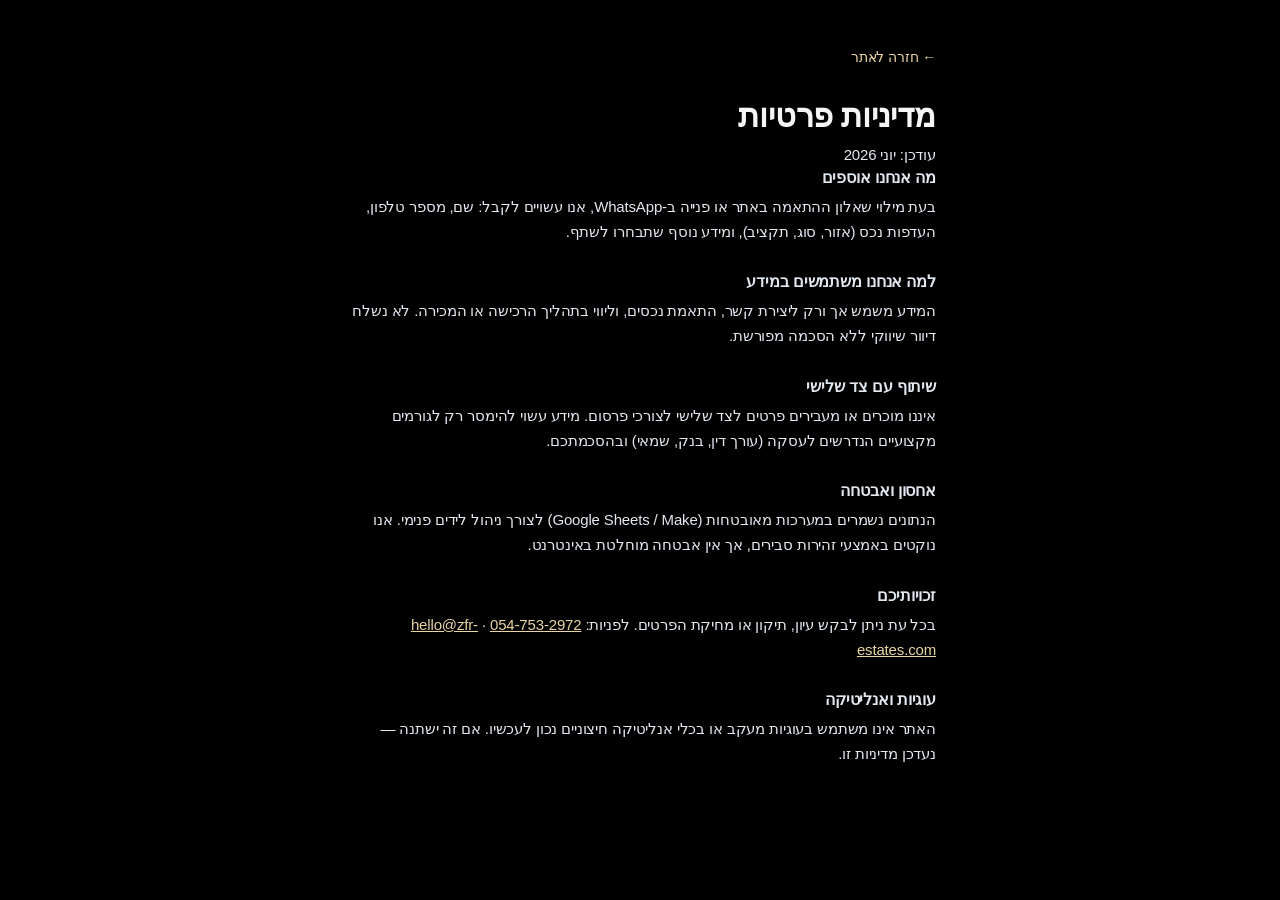
==== privacy.html @ 0655a25c "Polish ZFR site for client handoff: merge sections, SEO, chat avatar. Consolidate about/values into " ====
<!DOCTYPE html>
<html lang="he" dir="rtl">
<head>
  <meta charset="UTF-8" />
  <meta name="viewport" content="width=device-width, initial-scale=1.0" />
  <meta name="robots" content="noindex" />
  <title>מדיניות פרטיות | ZFR Estates</title>
  <link rel="icon" href="favicon.svg" type="image/svg+xml" />
  <link rel="stylesheet" href="css/zfr.css?v=20260603" />
</head>
<body class="legal-page">
  <div class="legal-wrap">
    <a href="index.html" class="legal-back">← חזרה לאתר</a>
    <h1>מדיניות פרטיות</h1>
    <p class="legal-updated">עודכן: יוני 2026</p>

    <section>
      <h2>מה אנחנו אוספים</h2>
      <p>
        בעת מילוי שאלון ההתאמה באתר או פנייה ב-WhatsApp, אנו עשויים לקבל: שם, מספר טלפון,
        העדפות נכס (אזור, סוג, תקציב), ומידע נוסף שתבחרו לשתף.
      </p>
    </section>

    <section>
      <h2>למה אנחנו משתמשים במידע</h2>
      <p>
        המידע משמש אך ורק ליצירת קשר, התאמת נכסים, וליווי בתהליך הרכישה או המכירה.
        לא נשלח דיוור שיווקי ללא הסכמה מפורשת.
      </p>
    </section>

    <section>
      <h2>שיתוף עם צד שלישי</h2>
      <p>
        איננו מוכרים או מעבירים פרטים לצד שלישי לצורכי פרסום. מידע עשוי להימסר רק לגורמים
        מקצועיים הנדרשים לעסקה (עורך דין, בנק, שמאי) ובהסכמתכם.
      </p>
    </section>

    <section>
      <h2>אחסון ואבטחה</h2>
      <p>
        הנתונים נשמרים במערכות מאובטחות (Google Sheets / Make) לצורך ניהול לידים פנימי.
        אנו נוקטים באמצעי זהירות סבירים, אך אין אבטחה מוחלטת באינטרנט.
      </p>
    </section>

    <section>
      <h2>זכויותיכם</h2>
      <p>
        בכל עת ניתן לבקש עיון, תיקון או מחיקת הפרטים. לפניות:
        <a href="tel:+972547532972">054-753-2972</a> ·
        <a href="mailto:hello@zfr-estates.com">hello@zfr-estates.com</a>
      </p>
    </section>

    <section>
      <h2>עוגיות ואנליטיקה</h2>
      <p>
        האתר אינו משתמש בעוגיות מעקב או בכלי אנליטיקה חיצוניים נכון לעכשיו.
        אם זה ישתנה — נעדכן מדיניות זו.
      </p>
    </section>
  </div>
</body>
</html>
---- css/zfr.css ----
:root {
      --obsidian: #000000;
      --obsidian-mid: #0a0a0a;
      --charcoal: #1c1c1e;
      --charcoal-mid: #2c2c2e;
      --charcoal-light: #3a3a3c;
      --white: #f5f5f7;
      --white-muted: #cbd5e1;
      --white-soft: #e2e8f0;
      --text-silver: #e2e8f0;
      --text-silver-muted: #cbd5e1;
      --gold: #d4af37;
      --gold-light: #c5a059;
      --gold-bright: #f3e5ab;
      --gold-shine: #e8d5a3;
      --gold-dim: rgba(212, 175, 55, 0.28);
      --gold-glow: rgba(214, 175, 55, 0.15);
      --hover-glow: 0 0 16px rgba(214, 175, 55, 0.22), 0 6px 20px rgba(0, 0, 0, 0.2);
      --chat-btn-hover-glow: 0 0 18px rgba(214, 175, 55, 0.42), 0 4px 14px rgba(214, 175, 55, 0.28);
      --chat-accent: rgba(212, 175, 55, 0.55);
      --gradient-gold: linear-gradient(135deg, #c5a059 0%, #f3e5ab 50%, #d4af37 100%);
      --gradient-gold-hover: linear-gradient(135deg, #d4af37 0%, #f3e5ab 45%, #c5a059 100%);
      --glass: rgba(255, 255, 255, 0.07);
      --glass-strong: rgba(28, 28, 30, 0.68);
      --glass-border: rgba(255, 255, 255, 0.14);
      --shadow: 0 32px 64px rgba(0, 0, 0, 0.45), 0 0 0 0.5px rgba(255, 255, 255, 0.08) inset;
      --shadow-soft: 0 8px 32px rgba(0, 0, 0, 0.28);
      --radius-xl: 28px;
      --radius-lg: 22px;
      --radius-md: 16px;
      --radius-sm: 14px;
      --ease-apple: cubic-bezier(0.25, 0.1, 0.25, 1);
      --ease-spring: cubic-bezier(0.34, 1.45, 0.64, 1);
      --font-ui: -apple-system, BlinkMacSystemFont, "SF Pro Text", "SF Pro Display", "Helvetica Neue", Arial, sans-serif;
      --font-display: -apple-system, BlinkMacSystemFont, "SF Pro Display", "Helvetica Neue", Arial, sans-serif;
      --font-brand: "Cormorant Garamond", "Times New Roman", Georgia, serif;
    }

    *,
    *::before,
    *::after {
      box-sizing: border-box;
    }

    html {
      -webkit-text-size-adjust: 100%;
      -webkit-font-smoothing: antialiased;
      -moz-osx-font-smoothing: grayscale;
      scroll-behavior: smooth;
    }

    body {
      margin: 0;
      min-height: 100dvh;
      font-family: var(--font-ui);
      font-weight: 400;
      color: var(--white);
      background: var(--obsidian);
      overflow-x: hidden;
      letter-spacing: -0.01em;
    }

    ::selection {
      background: rgba(212, 175, 55, 0.35);
      color: var(--white);
    }

    .bg-canvas {
      position: fixed;
      inset: 0;
      z-index: 0;
      overflow: hidden;
      pointer-events: none;
      background: var(--obsidian);
    }

    .bg-motion {
      position: absolute;
      inset: 0;
      overflow: hidden;
    }

    .bg-motion-video,
    .bg-motion-image {
      position: absolute;
      top: 50%;
      left: 50%;
      width: 100%;
      height: 100%;
      min-width: 100%;
      min-height: 100%;
      display: block;
      object-fit: cover;
      object-position: center center;
      transform: translate(-50%, -50%) scale(1.06);
      transform-origin: center center;
      will-change: transform;
    }

    .bg-motion-video {
      z-index: 1;
    }

    .bg-motion-image {
      z-index: 0;
    }

    .bg-motion:has(.bg-motion-video) .bg-motion-image {
      opacity: 0;
    }

    .bg-obsidian-wash {
      position: absolute;
      inset: 0;
      z-index: 2;
      background: linear-gradient(
        165deg,
        rgba(5, 5, 8, 0.45) 0%,
        rgba(8, 8, 12, 0.25) 50%,
        rgba(2, 2, 4, 0.5) 100%
      );
      pointer-events: none;
    }

    .bg-glow-pulse {
      position: absolute;
      inset: 0;
      z-index: 2;
      pointer-events: none;
      opacity: 0.38;
      background:
        radial-gradient(ellipse 28% 22% at 32% 58%, rgba(255, 196, 120, 0.14), transparent 70%),
        radial-gradient(ellipse 24% 20% at 62% 52%, rgba(255, 180, 90, 0.12), transparent 68%),
        radial-gradient(ellipse 20% 18% at 48% 64%, rgba(212, 175, 55, 0.1), transparent 65%);
    }


    .bg-overlay {
      position: absolute;
      inset: 0;
      z-index: 2;
      background: rgba(0, 0, 0, 0.62);
    }

    .bg-overlay-warm {
      position: absolute;
      inset: 0;
      z-index: 2;
      background: radial-gradient(
        ellipse 70% 50% at 50% 58%,
        rgba(212, 175, 55, 0.12) 0%,
        transparent 62%
      );
      pointer-events: none;
    }

    .bg-grain {
      position: absolute;
      inset: 0;
      z-index: 3;
      opacity: 0.03;
      background-image: url("data:image/svg+xml,%3Csvg viewBox='0 0 256 256' xmlns='http://www.w3.org/2000/svg'%3E%3Cfilter id='n'%3E%3CfeTurbulence type='fractalNoise' baseFrequency='0.85' numOctaves='4' stitchTiles='stitch'/%3E%3C/filter%3E%3Crect width='100%25' height='100%25' filter='url(%23n)'/%3E%3C/svg%3E");
      pointer-events: none;
    }

    .page {
      min-height: 100dvh;
      display: flex;
      flex-direction: column;
      position: relative;
      z-index: 1;
      isolation: isolate;
      animation: pageIn 1s var(--ease-apple) both;
    }

    @keyframes pageIn {
      from {
        opacity: 0;
        transform: translateY(12px);
      }
      to {
        opacity: 1;
        transform: translateY(0);
      }
    }

    header {
      position: sticky;
      top: 0;
      z-index: 100;
      width: 100%;
      margin: 0;
      min-height: 4.5rem;
      padding-block: clamp(0.85rem, 3vw, 1.25rem);
      padding-inline: clamp(4.25rem, 12vw, 8.5rem);
      display: flex;
      align-items: center;
      justify-content: center;
      background: transparent;
      transition: background 0.4s var(--ease-apple), box-shadow 0.4s var(--ease-apple),
        backdrop-filter 0.4s var(--ease-apple);
    }

    header.is-scrolled {
      background: rgba(10, 10, 12, 0.72);
      backdrop-filter: blur(24px) saturate(160%);
      -webkit-backdrop-filter: blur(24px) saturate(160%);
      box-shadow: 0 8px 32px rgba(0, 0, 0, 0.35);
    }

    .brand-mark-link {
      position: absolute;
      left: clamp(0.75rem, 2.5vw, 1.5rem);
      top: 50%;
      transform: translateY(-50%);
      z-index: 2;
      display: flex;
      text-decoration: none;
      color: inherit;
      transition: opacity 0.35s var(--ease-apple), transform 0.35s var(--ease-apple);
    }

    .brand-mark-link:hover {
      opacity: 0.92;
      transform: translateY(-50%) scale(1.03);
    }

    .brand-mark-link:focus-visible {
      outline: 2px solid var(--gold);
      outline-offset: 4px;
      border-radius: 14px;
    }

    .brand-wordmark-link {
      position: absolute;
      right: clamp(0.75rem, 2.5vw, 1.5rem);
      top: 50%;
      transform: translateY(-50%);
      z-index: 2;
      text-decoration: none;
      color: inherit;
      transition: opacity 0.35s var(--ease-apple), transform 0.35s var(--ease-apple);
    }

    .brand-wordmark-link:hover {
      opacity: 0.94;
      transform: translateY(-50%) scale(1.02);
    }

    .brand-wordmark-link:focus-visible {
      outline: 2px solid var(--gold);
      outline-offset: 4px;
      border-radius: 12px;
    }

    .brand-logo {
      display: block;
      height: clamp(2.85rem, 7vw, 3.85rem);
      width: auto;
      max-width: clamp(5.5rem, 15vw, 7.25rem);
      object-fit: contain;
      filter: drop-shadow(0 2px 16px rgba(212, 175, 55, 0.28));
    }

    .brand-mark {
      flex-shrink: 0;
      width: clamp(2.5rem, 6.5vw, 3rem);
      height: clamp(2.5rem, 6.5vw, 3rem);
      filter: drop-shadow(0 3px 12px rgba(212, 175, 55, 0.28));
    }

    .brand-mark img {
      display: block;
      width: 100%;
      height: 100%;
      object-fit: contain;
    }

    .brand-wordmark {
      display: flex;
      flex-direction: column;
      align-items: center;
      gap: 0.35rem;
      line-height: 1;
      text-align: center;
    }

    .brand-name {
      font-family: var(--font-brand);
      font-size: clamp(2.15rem, 5.8vw, 2.95rem);
      font-weight: 600;
      letter-spacing: 0.14em;
      padding-left: 0.14em;
      color: #ffffff;
      text-shadow: 0 2px 24px rgba(0, 0, 0, 0.45);
    }

    .brand-rule {
      display: block;
      width: min(100%, 5.5rem);
      height: 1px;
      background: linear-gradient(
        90deg,
        var(--gold) 0%,
        var(--gold-bright) 45%,
        rgba(212, 175, 55, 0.15) 100%
      );
      box-shadow: 0 0 12px rgba(212, 175, 55, 0.35);
    }

    .brand-tag {
      font-family: var(--font-ui);
      font-size: clamp(0.58rem, 1.4vw, 0.65rem);
      font-weight: 500;
      letter-spacing: 0.38em;
      padding-left: 0.38em;
      text-transform: uppercase;
      color: var(--gold);
    }

    .header-inner {
      flex: 0 1 auto;
      min-width: 0;
      display: flex;
      align-items: center;
      justify-content: flex-start;
      padding: 0.55rem 0.85rem;
      border-radius: 999px;
      background: var(--glass-strong);
      border: 0.5px solid rgba(255, 255, 255, 0.12);
      backdrop-filter: blur(40px) saturate(180%);
      -webkit-backdrop-filter: blur(40px) saturate(180%);
      box-shadow: var(--shadow-soft);
    }

    nav {
      display: flex;
      flex-wrap: wrap;
      gap: clamp(0.35rem, 2vw, 0.5rem);
      align-items: center;
      justify-content: center;
    }

    nav a {
      display: inline-flex;
      align-items: center;
      justify-content: center;
      color: var(--white-muted);
      text-decoration: none;
      font-size: 0.8125rem;
      font-weight: 400;
      letter-spacing: -0.01em;
      padding: 0.45rem 0.85rem;
      border-radius: 999px;
      border: none;
      background: transparent;
      box-shadow: none;
      cursor: pointer;
      transition: transform 0.35s var(--ease-apple), box-shadow 0.35s var(--ease-apple),
        background 0.35s var(--ease-apple), color 0.35s var(--ease-apple);
    }

    nav a:not(.nav-cta):hover {
      color: var(--white);
      background: rgba(255, 255, 255, 0.08);
    }

    nav a.nav-cta {
      padding: 0.5rem 1.15rem;
      font-weight: 500;
      letter-spacing: -0.02em;
      background: var(--white);
      color: #000;
      border: none;
    }

    nav a:focus-visible,
    .footer-links a:focus-visible {
      outline: 2px solid var(--gold);
      outline-offset: 3px;
      border-radius: 999px;
    }

    @media (max-width: 640px) {
      header {
        gap: 0.75rem;
        padding-inline: clamp(3.5rem, 16vw, 5rem);
      }

      .brand-name {
        letter-spacing: 0.1em;
        padding-left: 0.1em;
      }

      .brand-tag {
        letter-spacing: 0.26em;
        padding-left: 0.26em;
      }

      .brand-rule {
        max-width: 4.25rem;
      }

      nav a:not(.nav-cta):not(.nav-keep-mobile) {
        display: none;
      }
    }

    main {
      flex: 1;
      display: flex;
      flex-direction: column;
      width: 100%;
    }

    .hero-section {
      min-height: calc(100dvh - 4.5rem);
      display: grid;
      grid-template-columns: 1fr minmax(min(100%, 420px), 480px);
      align-items: center;
      justify-content: center;
      max-width: 1200px;
      margin-inline: auto;
      padding: clamp(1.5rem, 5vw, 3.5rem) clamp(1.25rem, 4vw, 2.5rem);
      gap: clamp(2rem, 5vw, 4rem);
      scroll-margin-top: 5rem;
    }

    .site-section {
      position: relative;
      z-index: 1;
      flex-shrink: 0;
      padding: clamp(4rem, 9vw, 6.5rem) clamp(1.25rem, 4vw, 2.5rem);
      scroll-margin-top: 5.5rem;
    }

    .site-section-inner {
      max-width: 1100px;
      margin: 0 auto;
      display: flex;
      flex-direction: column;
      align-items: stretch;
      width: 100%;
    }

    /* כרטיסי מידע — עמודה במובייל, רשת במסכים רחבים */
    .pillars,
    .property-grid,
    .service-list {
      display: flex;
      flex-direction: column;
      gap: 1rem;
      width: 100%;
      margin: 0;
      padding: 0;
      list-style: none;
    }

    .pillar,
    .property-card,
    .service-item {
      position: static;
      display: flex;
      flex-direction: column;
      align-items: flex-start;
      justify-content: flex-start;
      width: 100%;
      min-width: 0;
      flex-shrink: 0;
      text-align: start;
    }

    /* תמונות נכסים — בלי backdrop-filter (גורם לטשטוש ב-Safari/Chrome) */
    #properties .section-glass--sharp,
    #properties .properties-showcase {
      backdrop-filter: none;
      -webkit-backdrop-filter: none;
      background: rgba(14, 14, 16, 0.94);
    }

    #properties .properties-intro {
      margin-bottom: 1rem;
    }

    #properties .properties-showcase {
      padding: clamp(1.25rem, 3vw, 2rem);
    }

    .section-glass {
      border-radius: var(--radius-xl);
      padding: clamp(2rem, 5vw, 3.25rem);
      background: rgba(14, 14, 16, 0.72);
      border: 0.5px solid rgba(255, 255, 255, 0.1);
      backdrop-filter: blur(32px) saturate(150%);
      -webkit-backdrop-filter: blur(32px) saturate(150%);
      box-shadow: var(--shadow-soft);
    }

    .section-glass--minimal {
      background: rgba(12, 12, 14, 0.78);
      border-color: rgba(255, 255, 255, 0.08);
      backdrop-filter: blur(24px) saturate(140%);
      -webkit-backdrop-filter: blur(24px) saturate(140%);
    }

    .section-eyebrow {
      display: inline-block;
      align-self: flex-start;
      width: fit-content;
      max-width: 100%;
      margin: 0 0 1rem;
      padding: 0;
      font-size: 0.6875rem;
      font-weight: 500;
      letter-spacing: 0.14em;
      text-transform: uppercase;
      color: var(--gold-shine);
      background: none;
      border: none;
      border-radius: 0;
    }

    .section-glass .pillar h3,
    .section-glass .property-card h3,
    .section-glass .service-item h3 {
      color: var(--white);
    }

    .section-glass .pillar p,
    .section-glass .property-card p,
    .section-glass .service-item p,
    .section-glass .section-lead {
      color: var(--text-silver);
    }

    .section-title {
      margin: 0 0 1rem;
      font-family: var(--font-brand);
      font-size: clamp(2rem, 5vw, 2.85rem);
      font-weight: 600;
      letter-spacing: 0.02em;
      line-height: 1.1;
      color: var(--white);
    }

    .section-lead {
      margin: 0 0 2rem;
      max-width: 40rem;
      font-size: clamp(1rem, 2.2vw, 1.125rem);
      line-height: 1.65;
      color: var(--text-silver);
    }

    .section-lead:last-child {
      margin-bottom: 0;
    }

    .pillars {
      gap: 1.25rem;
    }

    .pillar {
      padding: 1.35rem 1.25rem;
      border-radius: var(--radius-md);
      background: rgba(255, 255, 255, 0.04);
      border: 0.5px solid rgba(255, 255, 255, 0.08);
      box-shadow: none;
      transition: transform 0.3s ease, border-color 0.3s ease, box-shadow 0.3s ease;
    }

    .pillar:hover {
      border-color: rgba(212, 175, 55, 0.35);
    }

    .pillar-num {
      display: block;
      margin-bottom: 0.65rem;
      font-family: var(--font-brand);
      font-size: 1.75rem;
      color: var(--gold);
      line-height: 1;
    }

    .pillar h3 {
      margin: 0 0 0.5rem;
      font-size: 1rem;
      font-weight: 600;
      letter-spacing: -0.02em;
    }

    .pillar p {
      margin: 0;
      font-size: 0.875rem;
      line-height: 1.55;
      color: var(--text-silver);
    }

    .property-card:hover {
      border-color: rgba(212, 175, 55, 0.35);
    }

    .property-card h3 {
      margin: 0 0 0.35rem;
      font-family: var(--font-brand);
      font-size: 1.0625rem;
      font-weight: 600;
      line-height: 1.25;
    }

    .property-card p {
      margin: 0;
      font-size: 0.75rem;
      line-height: 1.45;
      color: var(--text-silver);
    }

    .property-tag {
      display: inline-block;
      margin-top: 0.55rem;
      font-size: 0.6rem;
      letter-spacing: 0.12em;
      text-transform: uppercase;
      color: var(--gold-shine);
    }

    .property-featured-wrap {
      width: 100%;
      margin-bottom: 0.85rem;
    }

    .property-featured-wrap:empty {
      display: none;
      margin: 0;
    }

    .property-grid-status {
      margin: 0 0 1.25rem;
      font-size: 0.9375rem;
      color: var(--text-silver-muted);
    }

    .property-grid-status.is-loading::after {
      content: "";
      display: inline-block;
      width: 0.85rem;
      height: 0.85rem;
      margin-inline-start: 0.5rem;
      vertical-align: -0.15em;
      border: 2px solid rgba(212, 175, 55, 0.25);
      border-top-color: var(--gold);
      border-radius: 50%;
      animation: zfrSpin 0.7s linear infinite;
    }

    @keyframes zfrSpin {
      to {
        transform: rotate(360deg);
      }
    }

    /* רשת נכסים — פריסה אוטומטית לפי כמות נכסים */
    .properties-showcase .property-grid--adaptive {
      display: flex;
      flex-direction: row;
      flex-wrap: wrap;
      justify-content: center;
      align-items: stretch;
      gap: 0.85rem;
      width: 100%;
      margin: 0;
      padding: 0;
      list-style: none;
    }

    .properties-showcase .property-grid--adaptive .property-card {
      flex: 1 1 100%;
      width: auto;
      max-width: 100%;
      min-width: 0;
    }

    /* נכס יחיד — כרטיס רחב: תמונה משמאל, פרטים מימין (RTL) */
    .properties-showcase--count-1 .property-grid--adaptive {
      max-width: 56rem;
      margin-inline: auto;
    }

    .properties-showcase--count-1 .property-grid--adaptive .property-card {
      flex-direction: column;
    }

    @media (min-width: 720px) {
      .properties-showcase--count-1 .property-grid--adaptive .property-card {
        flex-direction: row-reverse;
        align-items: stretch;
        min-height: 16rem;
      }

      .properties-showcase--count-1 .property-card-media,
      .properties-showcase--count-1 .property-card--featured .property-card-media {
        flex: 0 0 44%;
        width: 44%;
        aspect-ratio: auto;
        max-height: none;
        min-height: 16rem;
      }

      .properties-showcase--count-1 .property-card-body {
        flex: 1 1 auto;
        justify-content: center;
        padding: 1.35rem 1.5rem 1.5rem;
      }

      .properties-showcase--count-1 .property-card h3 {
        font-size: clamp(1.25rem, 2.5vw, 1.65rem);
      }

      .properties-showcase--count-1 .property-card-desc {
        -webkit-line-clamp: 4;
        font-size: 0.875rem;
        line-height: 1.55;
      }

      .properties-showcase--count-1 .property-card-cta {
        margin-top: auto;
      }
    }

    /* שני נכסים — זוג מאוזן, לא צד אחד ריק */
    .properties-showcase--count-2 .property-grid--adaptive {
      max-width: 52rem;
      margin-inline: auto;
    }

    @media (min-width: 560px) {
      .properties-showcase--count-2 .property-grid--adaptive .property-card {
        flex: 1 1 calc(50% - 0.45rem);
        max-width: calc(50% - 0.45rem);
      }
    }

    /* שלושה נכסים — שלוש עמודות שוות */
    @media (min-width: 560px) {
      .properties-showcase--count-3 .property-grid--adaptive .property-card {
        flex: 1 1 calc(50% - 0.45rem);
        max-width: calc(50% - 0.45rem);
      }
    }

    @media (min-width: 900px) {
      .properties-showcase--count-3 .property-grid--adaptive .property-card {
        flex: 1 1 calc(33.333% - 0.6rem);
        max-width: calc(33.333% - 0.6rem);
      }
    }

    /* ארבעה נכסים — 2×2 ואז 4 בעמודה */
    @media (min-width: 560px) {
      .properties-showcase--count-4 .property-grid--adaptive .property-card {
        flex: 1 1 calc(50% - 0.45rem);
        max-width: calc(50% - 0.45rem);
      }
    }

    @media (min-width: 1100px) {
      .properties-showcase--count-4 .property-grid--adaptive .property-card {
        flex: 1 1 calc(25% - 0.7rem);
        max-width: calc(25% - 0.7rem);
      }
    }

    /* חמישה ומעלה — שורות ממורכזות, בלי “חור” בצד */
    @media (min-width: 560px) {
      .properties-showcase--count-many .property-grid--adaptive .property-card {
        flex: 1 1 calc(50% - 0.45rem);
        max-width: calc(50% - 0.45rem);
      }
    }

    @media (min-width: 900px) {
      .properties-showcase--count-many .property-grid--adaptive .property-card {
        flex: 1 1 calc(33.333% - 0.6rem);
        max-width: calc(33.333% - 0.6rem);
      }
    }

    @media (min-width: 1180px) {
      .properties-showcase--count-many .property-grid--adaptive .property-card {
        flex: 1 1 calc(25% - 0.7rem);
        max-width: calc(25% - 0.7rem);
      }
    }

    .property-grid-skeleton {
      display: flex;
      flex-wrap: wrap;
      justify-content: center;
      gap: 1rem;
      width: 100%;
    }

    .property-grid-skeleton .property-skeleton-card {
      flex: 1 1 100%;
      max-width: 100%;
    }

    @media (min-width: 560px) {
      .property-grid-skeleton .property-skeleton-card {
        flex: 1 1 calc(50% - 0.5rem);
        max-width: calc(50% - 0.5rem);
      }
    }

    .property-skeleton-card {
      aspect-ratio: 16 / 10;
      border-radius: var(--radius-lg);
      background: linear-gradient(
        110deg,
        rgba(255, 255, 255, 0.04) 25%,
        rgba(212,  175, 55, 0.12) 50%,
        rgba(255, 255, 255, 0.04) 75%
      );
      background-size: 200% 100%;
      animation: zfrShimmer 1.2s ease-in-out infinite;
    }

    @keyframes zfrShimmer {
      0% {
        background-position: 100% 0;
      }
      100% {
        background-position: -100% 0;
      }
    }

    .property-grid-error {
      margin: 0;
      color: var(--text-silver);
    }

    .property-grid-error a {
      color: var(--gold-bright);
    }

    .property-card {
      padding: 0;
      overflow: hidden;
      display: flex;
      flex-direction: column;
      height: 100%;
      border-radius: var(--radius-lg);
      background: rgba(255, 255, 255, 0.03);
      border: 0.5px solid rgba(255, 255, 255, 0.1);
      box-shadow: none;
      transition: transform 0.3s ease, border-color 0.3s ease, box-shadow 0.3s ease;
    }

    .property-card-media {
      position: relative;
      flex: 0 0 auto;
      width: 100%;
      aspect-ratio: 16 / 10;
      overflow: hidden;
      isolation: isolate;
      transform: translateZ(0);
      background: linear-gradient(145deg, rgba(22, 22, 24, 0.95), rgba(10, 10, 12, 0.98));
    }

    .property-card-media::before {
      content: "";
      position: absolute;
      inset: 0;
      z-index: 1;
      pointer-events: none;
      background: linear-gradient(
        180deg,
        rgba(0, 0, 0, 0.04) 0%,
        transparent 42%,
        rgba(0, 0, 0, 0.22) 100%
      );
    }

    .property-media-badge {
      position: absolute;
      top: 0.85rem;
      right: 0.85rem;
      z-index: 2;
      padding: 0.4rem 0.85rem;
      font-size: 0.72rem;
      font-weight: 700;
      letter-spacing: 0.04em;
      border-radius: 999px;
      box-shadow: 0 8px 24px rgba(0, 0, 0, 0.35);
      pointer-events: none;
    }

    .property-media-badge--sold {
      color: #fff;
      background: rgba(28, 28, 30, 0.88);
      border: 0.5px solid rgba(255, 255, 255, 0.25);
    }

    .property-media-badge--exclusive {
      color: #1a1510;
      background: var(--gradient-gold);
      border: 0.5px solid rgba(255, 255, 255, 0.35);
    }

    .property-card--exclusive .property-card-media::after {
      content: "";
      position: absolute;
      inset: 0;
      pointer-events: none;
      box-shadow: inset 0 0 0 1px rgba(212, 175, 55, 0.35);
    }

    .property-card-media img {
      position: absolute;
      inset: 0;
      width: 100%;
      height: 100%;
      max-width: none;
      object-fit: cover;
      object-position: center center;
      display: block;
      transform: translateZ(0);
      backface-visibility: hidden;
      -webkit-backface-visibility: hidden;
      transition: transform 0.55s var(--ease-apple);
    }

    .property-card:hover .property-card-media img {
      transform: translateZ(0);
    }

    .property-card-media--native-size {
      display: flex;
      align-items: center;
      justify-content: center;
    }

    .property-card-media--native-size::before {
      opacity: 0.35;
    }

    .property-card-media--native-size img {
      position: relative;
      inset: auto;
      width: auto;
      height: auto;
      max-width: 100%;
      max-height: 100%;
      object-fit: contain;
      image-rendering: auto;
      transform: none;
    }

    .property-card-body {
      flex: 1 1 auto;
      display: flex;
      flex-direction: column;
      padding: 0.8rem 0.9rem 0.95rem;
    }

    /* מודגש — אותו גודל, הדגשה עדינה (לא באנר full-width) */
    .property-card--featured {
      border-color: rgba(212, 175, 55, 0.28);
      box-shadow: 0 0 0 0.5px rgba(212, 175, 55, 0.12);
    }

    .property-card--featured .property-card-media {
      aspect-ratio: 16 / 10;
      max-height: none;
    }

    .property-card--sold {
      opacity: 0.78;
    }

    .property-card--sold .property-card-media img {
      filter: grayscale(0.35);
    }

    .property-status-badge {
      display: inline-block;
      align-self: flex-start;
      width: fit-content;
      max-width: 100%;
      white-space: nowrap;
      margin-bottom: 0.5rem;
      padding: 0.2rem 0.55rem;
      font-size: 0.625rem;
      font-weight: 600;
      letter-spacing: 0.06em;
      text-transform: uppercase;
      border-radius: 999px;
      border: 0.5px solid rgba(212, 175, 55, 0.4);
      color: var(--gold-bright);
      background: rgba(212, 175, 55, 0.12);
    }

    .property-status-badge--sold {
      border-color: rgba(255, 255, 255, 0.2);
      color: var(--white-muted);
      background: rgba(255, 255, 255, 0.08);
    }

    .property-meta {
      display: flex;
      flex-wrap: wrap;
      gap: 0.35rem 0.55rem;
      margin-top: 0.45rem;
      font-size: 0.75rem;
      color: var(--text-silver);
    }

    .property-price {
      font-weight: 600;
      color: var(--gold-bright);
    }

    .property-card-desc {
      margin: 0;
      display: -webkit-box;
      -webkit-box-orient: vertical;
      -webkit-line-clamp: 2;
      overflow: hidden;
    }

    .trust-grid {
      display: flex;
      flex-direction: column;
      gap: 1rem;
      width: 100%;
    }

    .trust-quote {
      margin: 0;
      padding: 1.25rem 1.35rem;
      border-radius: var(--radius-md);
      background: rgba(255, 255, 255, 0.04);
      border: 0.5px solid rgba(255, 255, 255, 0.08);
    }

    .trust-quote blockquote {
      margin: 0 0 0.75rem;
      font-size: 1rem;
      line-height: 1.6;
      color: var(--white-soft);
    }

    .trust-quote cite {
      font-style: normal;
      font-size: 0.75rem;
      letter-spacing: 0.04em;
      color: var(--gold-shine);
    }

    @media (min-width: 720px) {
      .trust-grid {
        display: grid;
        grid-template-columns: repeat(2, 1fr);
        gap: 1rem;
      }
    }

    .nav-toggle {
      display: none;
      position: absolute;
      left: clamp(3.25rem, 14vw, 4.5rem);
      top: 50%;
      transform: translateY(-50%);
      z-index: 3;
      width: 2.5rem;
      height: 2.5rem;
      border-radius: 12px;
      border: 0.5px solid rgba(255, 255, 255, 0.12);
      background: rgba(28, 28, 30, 0.85);
      color: var(--white);
      cursor: pointer;
      align-items: center;
      justify-content: center;
      padding: 0;
    }

    .nav-toggle svg {
      width: 1.15rem;
      height: 1.15rem;
    }

    .nav-drawer-backdrop {
      display: none;
      position: fixed;
      inset: 0;
      z-index: 150;
      background: rgba(0, 0, 0, 0.55);
      opacity: 0;
      transition: opacity 0.3s ease;
    }

    .nav-drawer-backdrop.is-open {
      display: block;
      opacity: 1;
    }

    .nav-drawer {
      position: fixed;
      top: 0;
      right: 0;
      z-index: 160;
      width: min(18rem, 88vw);
      height: 100dvh;
      padding: 5rem 1.25rem 1.5rem;
      background: rgba(12, 12, 14, 0.96);
      border-inline-start: 0.5px solid rgba(212, 175, 55, 0.25);
      backdrop-filter: blur(24px);
      -webkit-backdrop-filter: blur(24px);
      transform: translateX(100%);
      transition: transform 0.35s var(--ease-apple);
    }

    .nav-drawer.is-open {
      transform: translateX(0);
    }

    .nav-drawer nav {
      flex-direction: column;
      align-items: stretch;
      gap: 0.35rem;
    }

    .nav-drawer nav a {
      justify-content: flex-start;
      width: 100%;
    }

    @media (max-width: 640px) {
      .nav-toggle {
        display: inline-flex;
      }

      header .header-inner nav {
        display: none;
      }
    }

    .chat-fab,
    .whatsapp-fab {
      display: inline-flex;
      position: fixed;
      z-index: 300;
      border: none;
      border-radius: 999px;
      cursor: pointer;
      align-items: center;
      justify-content: center;
      box-shadow: 0 8px 28px rgba(0, 0, 0, 0.45), 0 0 0 0.5px rgba(255, 255, 255, 0.12);
      transition: transform 0.3s var(--ease-apple), box-shadow 0.3s var(--ease-apple);
    }

    .chat-fab:hover,
    .whatsapp-fab:hover {
      transform: translateY(-2px);
      box-shadow: 0 12px 32px rgba(0, 0, 0, 0.5), 0 0 20px rgba(212, 175, 55, 0.2);
    }

    .whatsapp-fab:hover {
      box-shadow: 0 12px 32px rgba(0, 0, 0, 0.5), 0 0 20px rgba(37, 211, 102, 0.35);
    }

    .chat-fab {
      bottom: calc(1.25rem + env(safe-area-inset-bottom, 0px));
      left: 1.25rem;
      width: 3.5rem;
      height: 3.5rem;
      background: var(--gradient-gold);
      color: #1a1510;
    }

    .chat-fab.is-active {
      box-shadow: 0 0 0 3px rgba(212, 175, 55, 0.45), 0 12px 32px rgba(0, 0, 0, 0.45);
    }

    .whatsapp-fab {
      bottom: calc(1.25rem + env(safe-area-inset-bottom, 0px));
      right: 1.25rem;
      width: 3.5rem;
      height: 3.5rem;
      background: #25d366;
      color: #fff;
      text-decoration: none;
    }

    .whatsapp-fab svg,
    .chat-fab svg {
      width: 1.35rem;
      height: 1.35rem;
    }

    .chat-backdrop {
      display: none;
      position: fixed;
      inset: 0;
      z-index: 280;
      background: rgba(0, 0, 0, 0.6);
      opacity: 0;
      transition: opacity 0.3s ease;
    }

    body.chat-open .chat-backdrop {
      display: block;
      opacity: 1;
    }

    .chat-privacy {
      margin: 0;
      padding: 0.5rem 1rem 0;
      font-size: 0.6875rem;
      line-height: 1.45;
      color: var(--text-silver-muted);
      text-align: center;
    }

    .chat-privacy a {
      color: var(--gold-shine);
    }

    .footer-privacy {
      margin: 1rem 0 0;
      max-width: 36rem;
      margin-inline: auto;
      font-size: 0.6875rem;
      line-height: 1.55;
      color: rgba(245, 245, 247, 0.45);
    }

    .footer-privacy a {
      color: var(--gold-shine);
    }

    @media (max-width: 1024px) {
      body {
        padding-bottom: calc(4.5rem + env(safe-area-inset-bottom, 0px));
      }

      /* בוט גלוי בגיבור — לא מחכה ל-FAB */
      .hero-section .chat-panel {
        position: relative;
        z-index: 1;
        width: 100%;
        max-height: none;
        opacity: 1;
        pointer-events: auto;
        overflow: visible;
        transform: none;
        padding: 0;
        margin-top: 0.25rem;
      }

      .hero-section .chat-panel.slide-left-scroll {
        opacity: 1;
        transform: none;
      }

      .chat-fab::after {
        content: "התאמה";
        position: absolute;
        inset-inline-start: calc(100% + 0.45rem);
        top: 50%;
        transform: translateY(-50%);
        padding: 0.2rem 0.55rem;
        font-size: 0.6875rem;
        font-weight: 600;
        letter-spacing: 0.02em;
        white-space: nowrap;
        color: var(--white);
        background: rgba(18, 18, 20, 0.92);
        border: 0.5px solid rgba(255, 255, 255, 0.12);
        border-radius: 999px;
        pointer-events: none;
      }

      /* מסך מלא כשפותחים מה-FAB (גלילה למטה) */
      body.chat-open {
        overflow: hidden;
      }

      body.chat-open .hero-section .chat-panel {
        position: fixed;
        inset: 0;
        z-index: 290;
        display: flex;
        flex-direction: column;
        justify-content: flex-end;
        align-items: stretch;
        margin: 0;
        padding: max(0.5rem, env(safe-area-inset-top, 0px)) 0.75rem
          calc(0.75rem + env(safe-area-inset-bottom, 0px));
        background: rgba(0, 0, 0, 0.55);
        backdrop-filter: blur(6px);
        -webkit-backdrop-filter: blur(6px);
      }

      body.chat-open .chat-shell {
        width: 100%;
        max-width: 520px;
        margin-inline: auto;
        flex: 0 1 auto;
        max-height: min(92dvh, 720px);
      }

      body.chat-open .chat-widget {
        min-height: min(70dvh, 560px);
        max-height: min(92dvh, 720px);
        height: min(92dvh, 720px);
      }

      body.chat-open .chat-fab::after {
        content: none;
      }

      body.chat-open .chat-fab {
        opacity: 0.85;
      }

      .chat-close {
        display: none;
        margin-inline-start: 0.35rem;
        flex-shrink: 0;
        width: 2.25rem;
        height: 2.25rem;
        padding: 0;
        border: 0.5px solid rgba(255, 255, 255, 0.15);
        border-radius: 50%;
        background: rgba(255, 255, 255, 0.08);
        color: var(--white);
        cursor: pointer;
        align-items: center;
        justify-content: center;
      }

      .chat-close svg {
        width: 1rem;
        height: 1rem;
      }

      body.chat-open .chat-close:not([hidden]) {
        display: inline-flex;
      }
    }

    @media (max-width: 380px) {
      .chat-fab::after {
        content: none;
      }
    }

    @media (min-width: 1025px) {
      .hero-section .chat-panel {
        display: contents;
      }
    }

    .service-list {
      gap: 0.85rem;
    }

    .service-item {
      flex-direction: row;
      align-items: flex-start;
      gap: 1rem;
      padding: 1.1rem 1.15rem;
      border-radius: var(--radius-md);
      background: rgba(255, 255, 255, 0.03);
      border: 0.5px solid rgba(255, 255, 255, 0.08);
      box-shadow: none;
      transition: transform 0.3s ease, border-color 0.3s ease, box-shadow 0.3s ease;
    }

    .service-item:hover {
      border-color: rgba(212, 175, 55, 0.35);
    }

    .service-item > div {
      flex: 1;
      min-width: 0;
      display: flex;
      flex-direction: column;
      gap: 0.25rem;
    }

    .service-num {
      flex-shrink: 0;
      width: 2.25rem;
      height: 2.25rem;
      border-radius: 10px;
      display: grid;
      place-items: center;
      font-family: var(--font-brand);
      font-size: 0.875rem;
      font-weight: 600;
      color: var(--gold-bright);
      background: rgba(255, 255, 255, 0.04);
      border: 0.5px solid rgba(255, 255, 255, 0.1);
      box-shadow: none;
    }

    .service-item h3 {
      margin: 0 0 0.25rem;
      font-size: 0.9375rem;
      font-weight: 600;
    }

    .service-item p {
      margin: 0;
      font-size: 0.8125rem;
      line-height: 1.5;
      color: var(--text-silver);
    }

    .cta-row {
      display: flex;
      flex-wrap: wrap;
      gap: 0.75rem;
      margin-top: 2rem;
    }

    .btn-gold,
    .btn-ghost {
      display: inline-flex;
      align-items: center;
      justify-content: center;
      padding: 0.7rem 1.35rem;
      border-radius: 999px;
      font-size: 0.875rem;
      letter-spacing: -0.01em;
      text-decoration: none;
      box-shadow: none;
      cursor: pointer;
      transition: transform 0.35s var(--ease-apple), box-shadow 0.35s var(--ease-apple),
        background 0.35s var(--ease-apple), color 0.35s var(--ease-apple), border-color 0.35s var(--ease-apple);
    }

    .btn-gold {
      border: 0.5px solid rgba(212, 175, 55, 0.55);
      background: var(--gradient-gold);
      color: #1a1510;
      font-weight: 600;
    }

    .btn-gold:hover,
    .btn-ghost:hover {
      transform: translateY(-2px) scale(1.02);
    }

    .btn-gold:hover {
      border-color: var(--gold-bright);
      background: var(--gradient-gold-hover);
    }

    .btn-ghost {
      border: 0.5px solid rgba(255, 255, 255, 0.2);
      background: rgba(255, 255, 255, 0.06);
      color: var(--white);
      font-weight: 500;
    }

    .btn-ghost:hover {
      background: rgba(255, 255, 255, 0.12);
      border-color: rgba(212, 175, 55, 0.4);
    }

    .btn-gold:focus-visible {
      outline: 2px solid var(--gold-bright);
      outline-offset: 3px;
    }

    .btn-ghost:focus-visible {
      outline: 2px solid var(--gold);
      outline-offset: 3px;
    }

    /* יצירת קשר — טקסט מינימלי + אייקוני זהב */
    #contact .contact-list {
      display: flex;
      flex-direction: column;
      gap: 1.35rem;
      width: 100%;
      margin: 0;
      padding: 0;
    }

    #contact .contact-row {
      display: flex;
      align-items: center;
      gap: 1rem;
      width: 100%;
      padding: 0;
      margin: 0;
      background: none;
      border: none;
      box-shadow: none;
    }

    #contact .contact-row-icon {
      flex-shrink: 0;
      display: flex;
      align-items: center;
      justify-content: center;
      width: 2.5rem;
      height: 2.5rem;
      color: var(--gold);
    }

    #contact .contact-row-icon svg {
      display: block;
      width: 1.35rem;
      height: 1.35rem;
      stroke: currentColor;
      fill: none;
      stroke-width: 1.75;
      stroke-linecap: round;
      stroke-linejoin: round;
    }

    #contact .contact-row-text {
      display: flex;
      flex-direction: column;
      gap: 0.2rem;
      min-width: 0;
    }

    #contact .contact-row-label {
      margin: 0;
      font-size: 0.6875rem;
      font-weight: 500;
      letter-spacing: 0.12em;
      text-transform: uppercase;
      color: var(--text-silver-muted);
      line-height: 1.3;
    }

    #contact .contact-row-value,
    #contact .contact-row-value:visited {
      margin: 0;
      font-size: 1.0625rem;
      font-weight: 500;
      line-height: 1.45;
      color: var(--white);
      text-decoration: none;
      word-break: break-word;
      text-shadow: none;
      transition: color 0.3s ease, text-shadow 0.3s ease;
    }

    #contact a.contact-row-value:hover {
      color: var(--gold-bright);
    }

    #contact .cta-row {
      margin-top: 2rem;
    }

    @media (min-width: 720px) {
      .pillars {
        display: grid;
        grid-template-columns: repeat(3, 1fr);
        gap: 1.25rem;
        align-items: stretch;
      }
    }

    .site-footer {
      position: relative;
      z-index: 1;
      padding: 2.5rem clamp(1.25rem, 4vw, 2.5rem) 2rem;
      border-top: 0.5px solid rgba(255, 255, 255, 0.08);
      background: rgba(8, 8, 10, 0.55);
      backdrop-filter: blur(20px);
      -webkit-backdrop-filter: blur(20px);
    }

    .site-footer-inner {
      max-width: 1100px;
      margin: 0 auto;
      display: flex;
      flex-wrap: wrap;
      align-items: center;
      justify-content: space-between;
      gap: 1.25rem;
    }

    .footer-links {
      display: flex;
      flex-wrap: wrap;
      gap: 1rem 1.5rem;
    }

    .footer-links a {
      color: var(--white-muted);
      text-decoration: none;
      font-size: 0.8125rem;
      text-shadow: none;
      transition: color 0.35s var(--ease-apple), text-shadow 0.35s ease;
    }

    .footer-links a:hover {
      color: var(--gold-bright);
    }

    .footer-copy {
      margin: 0;
      font-size: 0.6875rem;
      color: rgba(245, 245, 247, 0.4);
    }

    .hero-copy {
      grid-column: 1;
      max-width: 26rem;
      justify-self: end;
      text-align: start;
      padding-inline-end: clamp(0.5rem, 2vw, 2rem);
    }

    .hero-copy .cta-row {
      margin-top: 1.75rem;
    }

    .hero-eyebrow {
      display: inline-block;
      width: fit-content;
      max-width: 100%;
      margin: 0 0 1rem;
      padding: 0;
      font-size: 0.6875rem;
      font-weight: 500;
      letter-spacing: 0.14em;
      text-transform: uppercase;
      color: var(--gold-bright);
      background: none;
      border: none;
      border-radius: 0;
      backdrop-filter: none;
    }

    .hero-copy h1 {
      font-family: var(--font-brand);
      font-size: clamp(2.25rem, 5.5vw, 3.5rem);
      font-weight: 600;
      line-height: 1.05;
      letter-spacing: -0.035em;
      margin: 0 0 1.25rem;
      color: var(--white);
      text-shadow: 0 2px 40px rgba(0, 0, 0, 0.35);
    }

    .hero-copy h1 em {
      font-style: normal;
      font-weight: 600;
      background: linear-gradient(135deg, var(--white) 0%, var(--gold-bright) 100%);
      -webkit-background-clip: text;
      background-clip: text;
      -webkit-text-fill-color: transparent;
    }

    .hero-copy p {
      margin: 0;
      font-size: clamp(1rem, 2.2vw, 1.125rem);
      color: var(--text-silver);
      line-height: 1.55;
      font-weight: 400;
      letter-spacing: -0.015em;
      text-shadow: 0 2px 24px rgba(0, 0, 0, 0.4);
    }

    .gold-line {
      width: 40px;
      height: 2px;
      margin-top: 1.5rem;
      border-radius: 2px;
      background: linear-gradient(90deg, var(--gold-light), var(--gold-bright), transparent);
      opacity: 0.9;
    }

    .chat-shell {
      grid-column: 2;
      width: 100%;
      max-width: 480px;
      justify-self: center;
      scroll-margin-top: 5.5rem;
    }

    .chat-widget {
      display: flex;
      flex-direction: column;
      border-radius: var(--radius-xl);
      overflow: hidden;
      border: 0.5px solid var(--glass-border);
      background: var(--glass-strong);
      box-shadow: var(--shadow-soft);
      backdrop-filter: blur(48px) saturate(180%);
      -webkit-backdrop-filter: blur(48px) saturate(180%);
      min-height: min(68dvh, 540px);
      max-height: min(76dvh, 600px);
      transition: transform 0.5s var(--ease-apple), box-shadow 0.5s var(--ease-apple);
    }

    .chat-header {
      display: flex;
      align-items: center;
      gap: 0.85rem;
      padding: 1.15rem 1.25rem;
      border-bottom: 0.5px solid rgba(255, 255, 255, 0.08);
      background: rgba(255, 255, 255, 0.03);
    }

    .chat-avatar {
      width: 40px;
      height: 40px;
      border-radius: 50%;
      background: linear-gradient(145deg, #3a3a3c 0%, #1c1c1e 100%);
      border: 0.5px solid rgba(255, 255, 255, 0.12);
      display: grid;
      place-items: center;
      flex-shrink: 0;
      box-shadow: 0 4px 12px rgba(0, 0, 0, 0.25);
    }

    .chat-avatar img {
      display: block;
      width: 100%;
      height: 100%;
      object-fit: cover;
      object-position: center top;
      border-radius: 50%;
      filter: drop-shadow(0 1px 5px rgba(212, 175, 55, 0.32));
    }

    .chat-avatar-photo--logo {
      object-fit: contain;
      object-position: center center;
      padding: 0.15rem;
    }

    .chat-header-text h2 {
      margin: 0;
      font-size: 0.9375rem;
      font-weight: 600;
      letter-spacing: -0.02em;
    }

    .chat-header-text p {
      margin: 0.2rem 0 0;
      font-size: 0.75rem;
      color: var(--text-silver-muted);
      letter-spacing: -0.01em;
      font-weight: 400;
    }

    .chat-status {
      margin-inline-start: auto;
      width: 8px;
      height: 8px;
      border-radius: 50%;
      background: #30d158;
      box-shadow: 0 0 12px rgba(48, 209, 88, 0.6);
    }

    .chat-messages {
      flex: 1;
      overflow-y: auto;
      padding: 1.25rem 1.15rem;
      display: flex;
      flex-direction: column;
      gap: 0.65rem;
      scroll-behavior: smooth;
      -webkit-overflow-scrolling: touch;
    }

    .chat-messages::-webkit-scrollbar {
      width: 4px;
    }

    .chat-messages::-webkit-scrollbar-thumb {
      background: rgba(255, 255, 255, 0.15);
      border-radius: 4px;
    }

    .msg {
      max-width: 88%;
      padding: 0.7rem 1rem;
      border-radius: 18px;
      font-size: 0.9375rem;
      line-height: 1.45;
      letter-spacing: -0.01em;
      animation: msgIn 0.45s var(--ease-apple) both;
      text-align: start;
    }

    @keyframes msgIn {
      from {
        opacity: 0;
        transform: translateY(6px) scale(0.98);
      }
      to {
        opacity: 1;
        transform: translateY(0) scale(1);
      }
    }

    .msg.assistant {
      align-self: flex-start;
      background: rgba(58, 58, 60, 0.85);
      border: 0.5px solid rgba(255, 255, 255, 0.06);
      color: var(--white);
      border-end-end-radius: 6px;
    }

    .msg.user {
      align-self: flex-end;
      background: linear-gradient(165deg, rgba(212, 175, 55, 0.35) 0%, rgba(140, 110, 40, 0.5) 100%);
      border: 0.5px solid rgba(212, 175, 55, 0.45);
      color: var(--white);
      border-end-start-radius: 6px;
      box-shadow: 0 4px 16px rgba(212, 175, 55, 0.15);
    }

    .typing {
      display: inline-flex;
      gap: 4px;
      padding: 0.35rem 0;
    }

    .typing span {
      width: 5px;
      height: 5px;
      border-radius: 50%;
      background: var(--text-silver-muted);
      opacity: 0.65;
      animation: bounce 1.2s var(--ease-apple) infinite;
    }

    .typing span:nth-child(2) {
      animation-delay: 0.15s;
    }

    .typing span:nth-child(3) {
      animation-delay: 0.3s;
    }

    @keyframes bounce {
      0%,
      60%,
      100% {
        transform: translateY(0);
        opacity: 0.35;
      }
      30% {
        transform: translateY(-5px);
        opacity: 1;
      }
    }

    .chat-input-row {
      display: flex;
      gap: 0.5rem;
      padding: 0.75rem 1rem 1.1rem;
      border-top: 0.5px solid rgba(255, 255, 255, 0.08);
      background: rgba(0, 0, 0, 0.2);
    }

    .chat-input-row input {
      flex: 1;
      min-width: 0;
      border: none;
      border-radius: 999px;
      padding: 0.7rem 1.15rem;
      font-family: var(--font-ui);
      font-size: 0.9375rem;
      font-weight: 400;
      letter-spacing: -0.01em;
      color: var(--white);
      background: rgba(118, 118, 128, 0.24);
      outline: none;
      transition: background 0.35s var(--ease-apple), box-shadow 0.35s var(--ease-apple);
      direction: rtl;
      text-align: right;
    }

    .chat-input-row input::placeholder {
      color: rgba(235, 235, 245, 0.45);
    }

    .chat-input-row input:focus {
      background: rgba(118, 118, 128, 0.36);
      box-shadow: 0 0 0 4px rgba(212, 175, 55, 0.22);
    }

    .send-btn {
      flex-shrink: 0;
      width: 36px;
      height: 36px;
      border: none;
      border-radius: 50%;
      cursor: pointer;
      display: grid;
      place-items: center;
      background: var(--gradient-gold);
      color: #1a1510;
      box-shadow: none;
      transition: transform 0.35s var(--ease-spring), opacity 0.35s var(--ease-apple),
        box-shadow 0.35s var(--ease-apple);
    }

    .send-btn:hover:not(:disabled) {
      transform: scale(1.08);
      opacity: 1;
    }

    .send-btn:focus-visible:not(:disabled) {
      outline: 2px solid rgba(212, 175, 55, 0.85);
      outline-offset: 3px;
    }

    .send-btn:active:not(:disabled) {
      transform: scale(0.94);
    }

    .send-btn:disabled {
      opacity: 0.4;
      cursor: not-allowed;
      box-shadow: none;
    }

    .send-btn svg {
      width: 20px;
      height: 20px;
    }

    .quick-replies {
      display: flex;
      flex-wrap: wrap;
      gap: 0.5rem;
      padding: 0 1rem 0.75rem;
      justify-content: flex-start;
      flex-shrink: 0;
    }

    .quick-reply-btn {
      font-family: var(--font-ui);
      font-size: 0.8125rem;
      font-weight: 500;
      letter-spacing: -0.01em;
      padding: 0.5rem 1rem;
      border-radius: 999px;
      border: 1px solid rgba(255, 255, 255, 0.22);
      background: rgba(118, 118, 128, 0.28);
      color: var(--white);
      cursor: pointer;
      backdrop-filter: blur(12px);
      box-shadow: none;
      outline: none;
      transition: background 0.35s var(--ease-apple), transform 0.35s var(--ease-spring),
        box-shadow 0.35s var(--ease-apple), border-color 0.35s var(--ease-apple);
    }

    .quick-reply-btn:hover:not(:disabled),
    .quick-reply-btn:focus-visible:not(:disabled) {
      background: rgba(118, 118, 128, 0.42);
      transform: scale(1.02);
      border-color: var(--chat-accent);
    }

    .quick-reply-btn:active:not(:disabled) {
      transform: scale(0.96);
    }

    .quick-reply-btn:disabled {
      opacity: 0.45;
      cursor: not-allowed;
      box-shadow: none;
    }

    footer {
      padding: 1.25rem clamp(1.25rem, 5vw, 3rem);
      text-align: center;
      font-size: 0.6875rem;
      letter-spacing: 0.02em;
      font-weight: 400;
      color: rgba(245, 245, 247, 0.4);
      background: transparent;
    }

    @media (max-width: 1024px) {
      .hero-section {
        grid-template-columns: 1fr;
        grid-template-rows: auto auto;
        justify-items: stretch;
        text-align: center;
        min-height: auto;
        padding-bottom: 1.5rem;
      }

      .hero-copy {
        grid-column: 1;
        max-width: 36rem;
        justify-self: center;
        text-align: center;
        padding-inline-end: 0;
      }

      .gold-line {
        margin-inline: auto;
        margin-top: 1.25rem;
      }

      .chat-panel {
        grid-column: 1;
        grid-row: 2;
        justify-self: stretch;
      }

      .chat-shell {
        grid-column: 1;
        width: 100%;
        max-width: min(100%, 520px);
        margin-inline: auto;
      }

      .chat-widget {
        min-height: min(58dvh, 480px);
        max-height: min(72dvh, 580px);
      }
    }

    @media (max-width: 480px) {
      .chat-widget {
        min-height: min(65dvh, 520px);
        max-height: min(72dvh, 580px);
        border-radius: var(--radius-lg);
      }

      .chat-input-row {
        padding: 0.75rem 0.85rem 0.9rem;
      }

      .send-btn {
        width: 44px;
        height: 44px;
      }
    }

    /* זוהר ואנימציות lift — רק מכשיר עם עכבר (לא נתקע במגע) */
    @media (hover: hover) and (pointer: fine) {
      .brand-wordmark-link:hover .brand-rule {
        box-shadow: 0 0 12px rgba(212, 175, 55, 0.35);
      }

      nav a:not(.nav-cta):hover,
      nav a.nav-cta:hover,
      .btn-gold:hover,
      .btn-ghost:hover {
        box-shadow: var(--hover-glow);
      }

      nav a:not(.nav-cta):hover,
      nav a.nav-cta:hover {
        transform: scale(1.02);
      }

      nav a.nav-cta:hover {
        background: var(--white);
        color: #000;
      }

      .pillar:hover {
        transform: translateY(-6px);
        border-color: var(--gold);
        box-shadow: 0 10px 30px var(--gold-glow);
      }

      .property-card:hover {
        transform: translateY(-4px);
        border-color: rgba(212, 175, 55, 0.35);
        box-shadow: 0 12px 28px rgba(0, 0, 0, 0.25);
      }

      .service-item:hover {
        transform: translateY(-6px);
        border-color: var(--gold);
        box-shadow: 0 10px 30px var(--gold-glow);
      }

      .service-item:hover .service-num {
        border-color: rgba(212, 175, 55, 0.35);
      }


      #contact a.contact-row-value:hover {
        text-shadow: 0 0 10px rgba(212, 175, 55, 0.3);
      }

      .footer-links a:hover {
        text-shadow: 0 0 12px rgba(212, 175, 55, 0.35);
      }

      .chat-widget:hover {
        box-shadow: var(--shadow), 0 0 32px rgba(212, 175, 55, 0.08);
      }

      .send-btn:hover:not(:disabled),
      .quick-reply-btn:hover:not(:disabled),
      .quick-reply-btn:focus-visible:not(:disabled) {
        box-shadow: var(--chat-btn-hover-glow);
      }
    }

    @media (prefers-reduced-motion: reduce) {
      .bg-motion-video,
      .bg-motion-image {
        transform: translate(-50%, -50%) scale(1.06);
      }

      .bg-glow-pulse {
        opacity: 0.55;
      }

      .bg-overlay {
        background: rgba(0, 0, 0, 0.58);
      }

      .msg,
      .typing span {
        animation: none;
      }
    }

    /* Scroll-driven reveal (Intersection Observer + CSS) */
    :root {
      --scroll-reveal-duration: 0.8s;
      --scroll-reveal-ease: cubic-bezier(0.25, 1, 0.5, 1);
      --scroll-reveal-offset-y: 30px;
      --scroll-reveal-offset-x: 30px;
    }

    .fade-in-scroll,
    .slide-up-scroll,
    .slide-left-scroll,
    .slide-right-scroll {
      opacity: 0;
      transition:
        opacity var(--scroll-reveal-duration) var(--scroll-reveal-ease),
        transform var(--scroll-reveal-duration) var(--scroll-reveal-ease);
      will-change: opacity, transform;
    }

    .fade-in-scroll {
      transform: translateY(18px);
    }

    .slide-up-scroll {
      transform: translateY(var(--scroll-reveal-offset-y));
    }

    .slide-left-scroll {
      transform: translateX(calc(-1 * var(--scroll-reveal-offset-x)));
    }

    .slide-right-scroll {
      transform: translateX(var(--scroll-reveal-offset-x));
    }

    .fade-in-scroll.active,
    .slide-up-scroll.active,
    .slide-left-scroll.active,
    .slide-right-scroll.active {
      opacity: 1;
      transform: none;
    }

    @media (prefers-reduced-motion: reduce) {
      .fade-in-scroll,
      .slide-up-scroll,
      .slide-left-scroll,
      .slide-right-scroll {
        opacity: 1;
        transform: none;
        transition: none;
        will-change: auto;
      }
    }

    .visually-hidden {
      position: absolute;
      width: 1px;
      height: 1px;
      padding: 0;
      margin: -1px;
      overflow: hidden;
      clip: rect(0, 0, 0, 0);
      white-space: nowrap;
      border: 0;
    }

    .sold-strip {
      display: flex;
      flex-wrap: wrap;
      gap: 0.65rem;
      margin-bottom: 1.25rem;
    }

    .sold-strip-item {
      padding: 0.45rem 0.85rem;
      font-size: 0.75rem;
      letter-spacing: 0.02em;
      color: var(--text-silver);
      background: rgba(255, 255, 255, 0.04);
      border: 0.5px solid rgba(255, 255, 255, 0.1);
      border-radius: 999px;
    }

    .sold-strip-item strong {
      color: var(--gold-bright);
      font-weight: 600;
    }

    .contact-quick-form {
      display: grid;
      gap: 0.75rem;
      margin-top: 1.75rem;
      padding-top: 1.5rem;
      border-top: 0.5px solid rgba(255, 255, 255, 0.08);
    }

    .contact-quick-form label {
      display: flex;
      flex-direction: column;
      gap: 0.35rem;
      font-size: 0.75rem;
      color: var(--text-silver-muted);
    }

    .contact-quick-form input {
      width: 100%;
      padding: 0.75rem 0.9rem;
      border-radius: var(--radius-sm);
      border: 0.5px solid rgba(255, 255, 255, 0.12);
      background: rgba(0, 0, 0, 0.25);
      color: var(--white);
      font: inherit;
    }

    .contact-quick-form input:focus {
      outline: 2px solid rgba(212, 175, 55, 0.45);
      outline-offset: 2px;
    }

    .contact-quick-form button {
      justify-self: start;
      padding: 0.65rem 1.25rem;
      border: none;
      border-radius: 999px;
      background: var(--gradient-gold);
      color: #1a1510;
      font: inherit;
      font-weight: 600;
      cursor: pointer;
    }

    .contact-quick-form button:disabled {
      opacity: 0.6;
      cursor: not-allowed;
    }

    .contact-form-status {
      margin: 0;
      font-size: 0.8125rem;
      color: var(--gold-shine);
    }

    .contact-form-status.is-error {
      color: #fca5a5;
    }

    /* —— Team / editorial section —— */
    .site-section--editorial {
      padding-block: clamp(3rem, 8vw, 5.5rem);
    }

    .team-layout {
      display: grid;
      gap: clamp(1.5rem, 4vw, 2.5rem);
      align-items: center;
      max-width: 1100px;
      margin: 0 auto;
    }

    @media (min-width: 860px) {
      .team-layout {
        grid-template-columns: minmax(220px, 320px) 1fr;
        gap: clamp(2rem, 5vw, 3.5rem);
      }
    }

    .team-portrait {
      display: flex;
      flex-direction: column;
      align-items: center;
      text-align: center;
      gap: 1rem;
    }

    .team-portrait-ring {
      position: relative;
      overflow: hidden;
      display: flex;
      align-items: center;
      justify-content: center;
      width: clamp(9rem, 22vw, 11rem);
      height: clamp(9rem, 22vw, 11rem);
      border-radius: 50%;
      background: radial-gradient(circle at 30% 25%, rgba(212, 175, 55, 0.14), rgba(0, 0, 0, 0.35));
      border: 1px solid rgba(212, 175, 55, 0.32);
      box-shadow: 0 20px 40px rgba(0, 0, 0, 0.3);
    }

    .team-portrait-ring img.team-portrait-photo {
      position: absolute;
      inset: 0;
      width: 100%;
      height: 100%;
      max-height: none;
      object-fit: cover;
      object-position: center top;
      opacity: 1;
      filter: none;
    }

    .team-portrait-name {
      margin: 0;
      font-family: var(--font-brand);
      font-size: clamp(1.25rem, 3vw, 1.5rem);
      font-weight: 600;
      letter-spacing: 0.02em;
      color: var(--white);
    }

    .team-portrait-caption {
      margin: 0.35rem 0 0;
      font-size: 0.75rem;
      letter-spacing: 0.08em;
      text-transform: uppercase;
      color: var(--gold-shine);
    }

    .team-stats {
      display: grid;
      gap: 0.85rem;
      margin: 1.5rem 0 0;
      padding: 0;
      list-style: none;
    }

    @media (min-width: 560px) {
      .team-stats {
        grid-template-columns: repeat(3, 1fr);
        gap: 1rem;
      }
    }

    .team-stats li {
      padding: 0.85rem 1rem;
      border-radius: var(--radius-md);
      background: rgba(255, 255, 255, 0.04);
      border: 0.5px solid rgba(255, 255, 255, 0.08);
    }

    .team-stats strong {
      display: block;
      margin-bottom: 0.25rem;
      font-family: var(--font-brand);
      font-size: 1.15rem;
      font-weight: 600;
      color: var(--gold-bright);
    }

    .team-stats span {
      font-size: 0.75rem;
      line-height: 1.45;
      color: var(--text-silver-muted);
    }

    .contact-quick-form-lead {
      margin: 0 0 0.5rem;
      font-size: 0.9375rem;
      color: var(--text-silver);
    }

    /* —— Interactive property cards —— */
    .property-card--visible {
      opacity: 1;
      transform: none;
    }

    .property-card--interactive {
      cursor: pointer;
      text-align: start;
    }

    .property-card--interactive:focus-visible {
      outline: 2px solid var(--gold);
      outline-offset: 3px;
    }

    .property-card-cta {
      display: inline-block;
      margin-top: auto;
      padding-top: 0.45rem;
      font-size: 0.6875rem;
      font-weight: 500;
      letter-spacing: 0.02em;
      color: var(--gold-shine);
      opacity: 0.85;
      transition: opacity 0.25s ease;
    }

    .property-card--interactive:hover .property-card-cta,
    .property-card--interactive:focus-visible .property-card-cta {
      opacity: 1;
    }

    .property-photo-count {
      position: absolute;
      bottom: 0.75rem;
      left: 0.75rem;
      z-index: 2;
      padding: 0.25rem 0.55rem;
      font-size: 0.65rem;
      font-weight: 600;
      letter-spacing: 0.04em;
      color: var(--white);
      background: rgba(0, 0, 0, 0.55);
      border-radius: 999px;
      border: 0.5px solid rgba(255, 255, 255, 0.15);
    }

    /* —— Property detail modal —— */
    body.property-modal-open {
      overflow: hidden;
    }

    .property-modal[hidden] {
      display: none;
    }

    .property-modal {
      position: fixed;
      inset: 0;
      z-index: 400;
      display: flex;
      align-items: center;
      justify-content: center;
      padding: clamp(0.75rem, 3vw, 1.5rem);
    }

    .property-modal-backdrop {
      position: absolute;
      inset: 0;
      background: rgba(0, 0, 0, 0.72);
      backdrop-filter: blur(8px);
      -webkit-backdrop-filter: blur(8px);
    }

    .property-modal-panel {
      position: relative;
      z-index: 1;
      display: grid;
      width: min(920px, 100%);
      max-height: min(92dvh, 880px);
      overflow: auto;
      border-radius: var(--radius-xl);
      background: rgba(14, 14, 16, 0.96);
      border: 0.5px solid rgba(212, 175, 55, 0.32);
      box-shadow: var(--shadow);
    }

    @media (min-width: 768px) {
      .property-modal-panel {
        grid-template-columns: 1.05fr 0.95fr;
        overflow: hidden;
      }

      .property-modal-gallery-wrap {
        min-height: 100%;
      }

      .property-modal-body {
        overflow: auto;
      }
    }

    .property-modal-close {
      position: absolute;
      top: 0.85rem;
      left: 0.85rem;
      z-index: 3;
      display: inline-flex;
      align-items: center;
      justify-content: center;
      width: 2.25rem;
      height: 2.25rem;
      padding: 0;
      border: 0.5px solid rgba(255, 255, 255, 0.18);
      border-radius: 999px;
      background: rgba(0, 0, 0, 0.45);
      color: var(--white);
      cursor: pointer;
    }

    .property-modal-close svg {
      width: 1rem;
      height: 1rem;
    }

    .property-modal-gallery-wrap {
      display: flex;
      flex-direction: column;
      background: rgba(0, 0, 0, 0.35);
    }

    .property-modal-gallery {
      flex: 1;
      min-height: min(42dvh, 360px);
      display: flex;
      align-items: center;
      justify-content: center;
      overflow: hidden;
    }

    .property-modal-gallery img {
      width: 100%;
      height: 100%;
      min-height: min(42dvh, 360px);
      object-fit: cover;
      display: block;
    }

    .property-modal-no-image {
      display: flex;
      align-items: center;
      justify-content: center;
      width: 100%;
      min-height: min(42dvh, 360px);
      font-size: 0.875rem;
      color: var(--text-silver-muted);
      background: rgba(255, 255, 255, 0.03);
    }

    .property-modal-thumbs {
      display: flex;
      gap: 0.5rem;
      padding: 0.75rem;
      overflow-x: auto;
    }

    .property-modal-thumb {
      flex: 0 0 auto;
      width: 4.5rem;
      height: 3rem;
      padding: 0;
      border: 2px solid transparent;
      border-radius: 8px;
      overflow: hidden;
      cursor: pointer;
      background: transparent;
    }

    .property-modal-thumb.is-active {
      border-color: var(--gold);
    }

    .property-modal-thumb img {
      width: 100%;
      height: 100%;
      object-fit: cover;
      display: block;
    }

    .property-modal-body {
      padding: clamp(1.25rem, 3vw, 2rem);
    }

    .property-modal-badges {
      display: flex;
      flex-wrap: wrap;
      gap: 0.5rem;
      margin-bottom: 0.75rem;
    }

    .property-modal-badge {
      display: inline-block;
      width: fit-content;
      max-width: 100%;
      white-space: nowrap;
      padding: 0.25rem 0.65rem;
      font-size: 0.65rem;
      font-weight: 700;
      letter-spacing: 0.05em;
      border-radius: 999px;
    }

    .property-modal-badge--exclusive {
      color: #1a1510;
      background: var(--gradient-gold);
    }

    .property-modal-badge--sold {
      color: var(--white-muted);
      background: rgba(255, 255, 255, 0.1);
      border: 0.5px solid rgba(255, 255, 255, 0.18);
    }

    .property-modal-badge--available {
      color: var(--gold-bright);
      background: rgba(212, 175, 55, 0.12);
      border: 0.5px solid rgba(255, 255, 255, 0.12);
    }

    .property-modal-body h2 {
      margin: 0 0 0.35rem;
      font-family: var(--font-brand);
      font-size: clamp(1.5rem, 3.5vw, 2rem);
      font-weight: 600;
      line-height: 1.2;
    }

    .property-modal-area {
      margin: 0 0 1rem;
      font-size: 0.8125rem;
      letter-spacing: 0.06em;
      text-transform: uppercase;
      color: var(--gold-shine);
    }

    .property-modal-desc {
      margin: 0 0 1.25rem;
      font-size: 0.9375rem;
      line-height: 1.65;
      color: var(--text-silver);
    }

    .property-modal-specs {
      display: grid;
      grid-template-columns: auto 1fr;
      gap: 0.45rem 1rem;
      margin: 0 0 1.5rem;
      padding: 1rem;
      border-radius: var(--radius-md);
      background: rgba(255, 255, 255, 0.04);
      border: 0.5px solid rgba(255, 255, 255, 0.08);
    }

    .property-modal-specs dt {
      margin: 0;
      font-size: 0.75rem;
      color: var(--text-silver-muted);
    }

    .property-modal-specs dd {
      margin: 0;
      font-size: 0.875rem;
      font-weight: 500;
      color: var(--white-soft);
    }

    .property-modal-actions {
      display: flex;
      flex-wrap: wrap;
      gap: 0.65rem;
    }

    .property-modal-actions .btn-gold,
    .property-modal-actions .btn-ghost {
      border: none;
      cursor: pointer;
      font: inherit;
      text-decoration: none;
    }

    .property-card-media img.property-image--failed {
      position: absolute;
      inset: 0;
      width: 100%;
      height: 100%;
      opacity: 0.35;
      object-fit: contain;
      object-position: center center;
      padding: 2rem;
      background: rgba(255, 255, 255, 0.04);
    }

    .property-modal-gallery img.property-image--failed {
      opacity: 0.35;
      object-fit: contain;
      padding: 2rem;
    }

    /* —— Values section —— */
    .values-list {
      display: grid;
      gap: 0.85rem;
      margin: 0;
      padding: 0;
      list-style: none;
    }

    @media (min-width: 720px) {
      .values-list {
        grid-template-columns: repeat(3, 1fr);
        gap: 1rem;
      }
    }

    .values-item {
      padding: 1.15rem 1.2rem;
      border-radius: var(--radius-md);
      background: rgba(255, 255, 255, 0.03);
      border: 0.5px solid rgba(255, 255, 255, 0.08);
    }

    .values-item strong {
      display: block;
      margin-bottom: 0.35rem;
      font-family: var(--font-brand);
      font-size: 1.125rem;
      font-weight: 600;
      color: var(--white);
    }

    .values-item span {
      font-size: 0.875rem;
      line-height: 1.55;
      color: var(--text-silver);
    }

    /* —— Contact (bot-first) —— */
    .contact-panel {
      text-align: center;
      align-items: center;
    }

    .contact-panel .section-eyebrow,
    .contact-panel .section-title,
    .contact-panel .section-lead {
      align-self: center;
      text-align: center;
      margin-inline: auto;
    }

    .contact-primary {
      width: 100%;
      display: flex;
      justify-content: center;
    }

    .btn-gold--wide {
      min-width: min(100%, 18rem);
      padding: 0.85rem 1.75rem;
      font-size: 0.9375rem;
    }

    .contact-note {
      margin: 1.25rem 0 0;
      font-size: 0.875rem;
      color: var(--text-silver-muted);
    }

    .contact-note a {
      color: var(--gold-shine);
      text-decoration: none;
      border-bottom: 0.5px solid rgba(212, 175, 55, 0.35);
    }

    .contact-note a:hover {
      color: var(--gold-bright);
    }

    .contact-meta {
      display: flex;
      flex-wrap: wrap;
      justify-content: center;
      gap: 0.5rem 0.75rem;
      margin-top: 1.5rem;
      padding-top: 1.25rem;
      border-top: 0.5px solid rgba(255, 255, 255, 0.08);
      font-size: 0.75rem;
      letter-spacing: 0.04em;
      color: rgba(245, 245, 247, 0.45);
    }

    /* —— Team portrait placeholder —— */
    .team-portrait-placeholder {
      display: none;
      width: 100%;
      height: 100%;
      border-radius: 50%;
      background:
        radial-gradient(circle at 50% 38%, rgba(212, 175, 55, 0.12), transparent 55%),
        rgba(255, 255, 255, 0.03);
    }

    .team-portrait-ring.is-empty .team-portrait-placeholder {
      display: block;
    }

    .team-portrait-ring.is-empty .team-portrait-photo {
      display: none;
    }

    /* —— Footer contact line —— */
    .footer-contact {
      margin: 0;
      font-size: 0.75rem;
      color: rgba(245, 245, 247, 0.5);
    }

    .footer-contact a {
      color: rgba(245, 245, 247, 0.55);
      text-decoration: none;
      transition: color 0.3s ease;
    }

    .footer-contact a:hover {
      color: var(--gold-bright);
    }

    .footer-contact span {
      margin-inline: 0.35rem;
      opacity: 0.45;
    }

    .site-footer-inner {
      flex-direction: column;
      text-align: center;
    }

    /* —— Chat honeypot —— */
    .chat-honeypot {
      position: absolute;
      width: 1px;
      height: 1px;
      padding: 0;
      margin: -1px;
      overflow: hidden;
      clip: rect(0, 0, 0, 0);
      white-space: nowrap;
      border: 0;
      opacity: 0;
      pointer-events: none;
    }

    /* —— Legal page —— */
    body.legal-page {
      background: var(--obsidian);
      color: var(--white);
      min-height: 100dvh;
    }

    .legal-wrap {
      max-width: 40rem;
      margin: 0 auto;
      padding: 3rem 1.5rem 4rem;
    }

    .legal-back {
      display: inline-block;
      margin-bottom: 2rem;
      color: var(--gold-shine);
      text-decoration: none;
      font-size: 0.875rem;
    }

    .legal-wrap h1 {
      font-family: var(--font-brand);
      font-size: 2rem;
      font-weight: 600;
      margin: 0 0 0.5rem;
    }

    .legal-updated {
      margin: 0 0 2rem;
      font-size: 0.8125rem;
      color: var(--text-silver-muted);
    }

    .legal-wrap section {
      margin-bottom: 1.75rem;
    }

    .legal-wrap h2 {
      font-size: 1rem;
      font-weight: 600;
      margin: 0 0 0.5rem;
      color: var(--white-soft);
    }

    .legal-wrap p {
      margin: 0;
      font-size: 0.9375rem;
      line-height: 1.65;
      color: var(--text-silver);
    }

    .legal-wrap a {
      color: var(--gold-shine);
    }
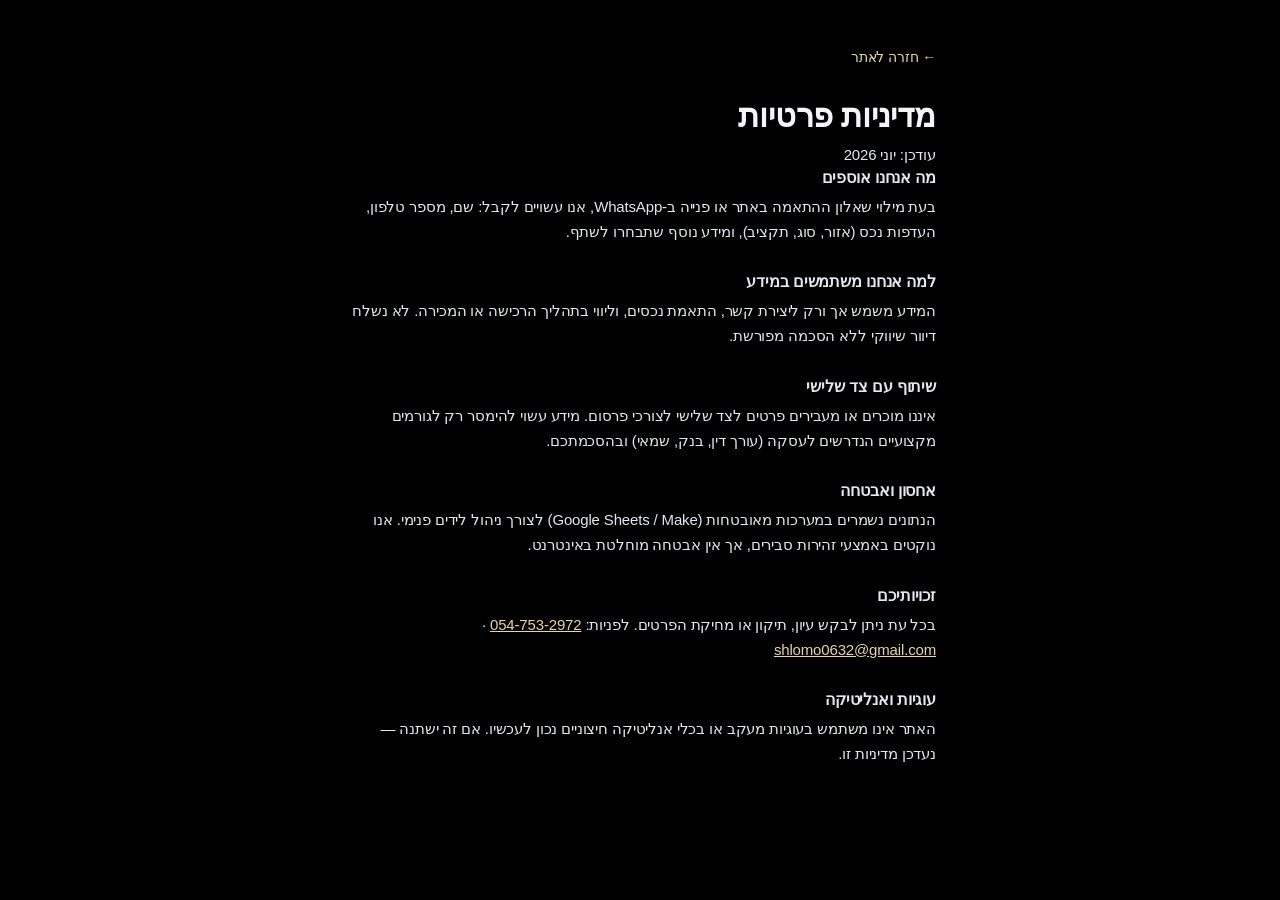
==== commit b5ccb6ae: "images-added" ====
--- a/privacy.html
+++ b/privacy.html
@@ -51,7 +51,7 @@
       <p>
         בכל עת ניתן לבקש עיון, תיקון או מחיקת הפרטים. לפניות:
         <a href="tel:+972547532972">054-753-2972</a> ·
-        <a href="mailto:hello@zfr-estates.com">hello@zfr-estates.com</a>
+        <a href="mailto:shlomo0632@gmail.com">shlomo0632@gmail.com</a>
       </p>
     </section>
 
--- a/css/zfr.css
+++ b/css/zfr.css
@@ -2535,14 +2535,135 @@
       align-items: center;
       justify-content: center;
       overflow: hidden;
-    }
-
-    .property-modal-gallery img {
+      position: relative;
+    }
+
+    .property-modal-gallery-zoom {
+      display: block;
+      width: 100%;
+      height: 100%;
+      min-height: min(42dvh, 360px);
+      padding: 0;
+      border: none;
+      background: transparent;
+      cursor: zoom-in;
+      position: relative;
+    }
+
+    .property-modal-gallery-zoom img {
       width: 100%;
       height: 100%;
       min-height: min(42dvh, 360px);
       object-fit: cover;
       display: block;
+      pointer-events: none;
+    }
+
+    .property-modal-zoom-hint {
+      position: absolute;
+      bottom: 0.75rem;
+      left: 50%;
+      transform: translateX(-50%);
+      padding: 0.35rem 0.75rem;
+      font-size: 0.6875rem;
+      letter-spacing: 0.04em;
+      color: var(--white);
+      background: rgba(0, 0, 0, 0.55);
+      border: 0.5px solid rgba(255, 255, 255, 0.15);
+      border-radius: 999px;
+      pointer-events: none;
+      opacity: 0.9;
+    }
+
+    .property-modal-gallery-zoom:hover .property-modal-zoom-hint {
+      opacity: 1;
+    }
+
+    .property-modal-thumb.is-active {
+      border-color: var(--gold);
+      box-shadow: 0 0 0 1px rgba(212, 175, 55, 0.35);
+    }
+
+    .property-modal-thumb:focus-visible {
+      outline: 2px solid var(--gold-bright);
+      outline-offset: 2px;
+    }
+
+    /* תמונה מוגדלת (lightbox) */
+    .property-image-lightbox[hidden] {
+      display: none;
+    }
+
+    .property-image-lightbox {
+      position: fixed;
+      inset: 0;
+      z-index: 500;
+      display: flex;
+      align-items: center;
+      justify-content: center;
+      padding: 1rem;
+    }
+
+    body.property-lightbox-open {
+      overflow: hidden;
+    }
+
+    .property-image-lightbox-backdrop {
+      position: absolute;
+      inset: 0;
+      background: rgba(0, 0, 0, 0.92);
+      cursor: zoom-out;
+    }
+
+    .property-image-lightbox-panel {
+      position: relative;
+      z-index: 1;
+      max-width: min(96vw, 1400px);
+      max-height: 92dvh;
+      display: flex;
+      align-items: center;
+      justify-content: center;
+    }
+
+    .property-image-lightbox-panel img {
+      max-width: 100%;
+      max-height: 92dvh;
+      width: auto;
+      height: auto;
+      object-fit: contain;
+      border-radius: 8px;
+      box-shadow: 0 24px 64px rgba(0, 0, 0, 0.55);
+    }
+
+    .property-image-lightbox-close {
+      position: absolute;
+      top: -2.75rem;
+      left: 0;
+      display: inline-flex;
+      align-items: center;
+      justify-content: center;
+      width: 2.5rem;
+      height: 2.5rem;
+      padding: 0;
+      border: 0.5px solid rgba(255, 255, 255, 0.2);
+      border-radius: 999px;
+      background: rgba(0, 0, 0, 0.5);
+      color: var(--white);
+      cursor: pointer;
+    }
+
+    .property-image-lightbox-close svg {
+      width: 1.1rem;
+      height: 1.1rem;
+    }
+
+    @media (max-width: 640px) {
+      .property-image-lightbox-close {
+        top: 0.5rem;
+        left: 0.5rem;
+        position: fixed;
+        z-index: 2;
+      }
     }
 
     .property-modal-no-image {
@@ -2573,10 +2694,6 @@
       overflow: hidden;
       cursor: pointer;
       background: transparent;
-    }
-
-    .property-modal-thumb.is-active {
-      border-color: var(--gold);
     }
 
     .property-modal-thumb img {
